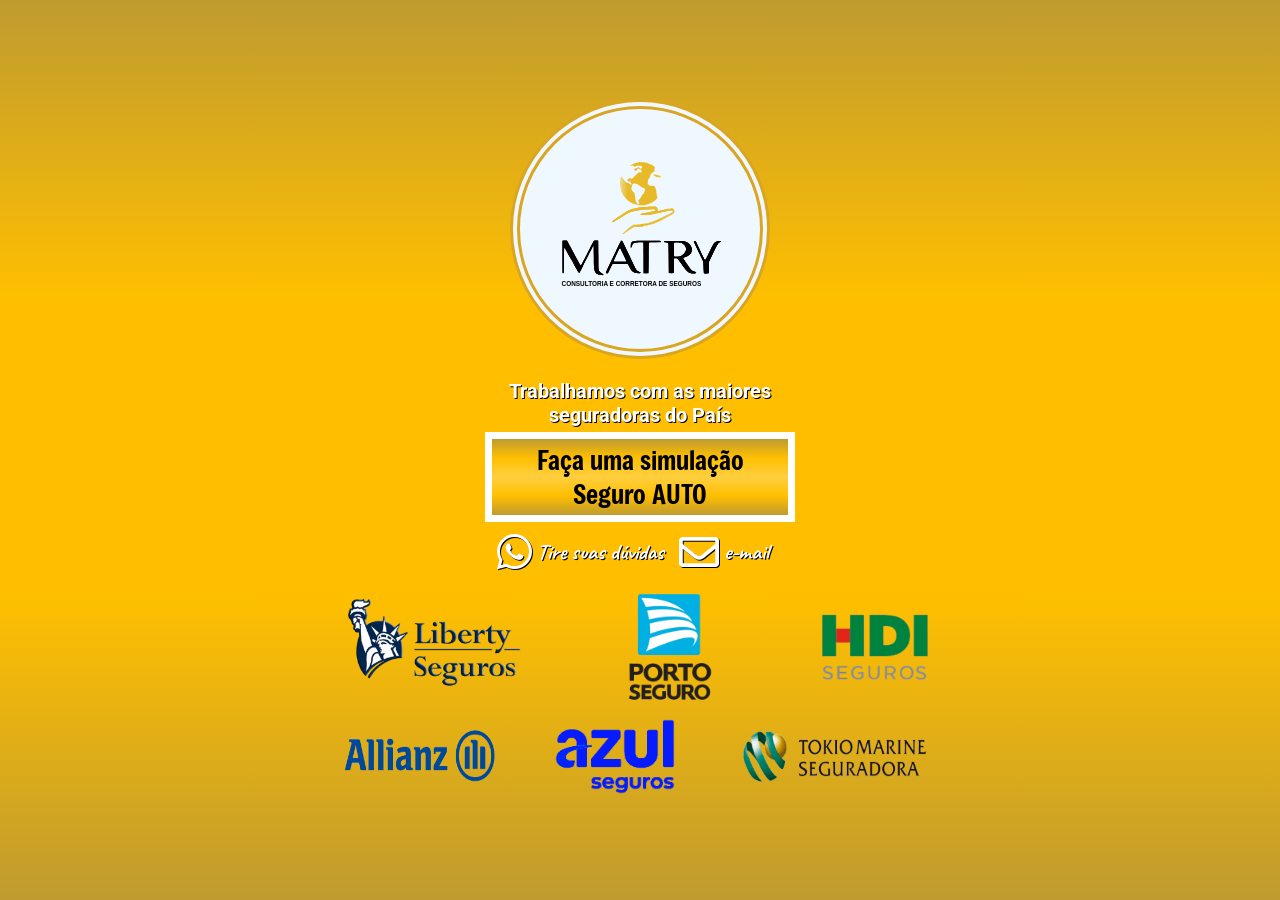
==== index.html @ aae065a3 "Add files via upload" ====
<!DOCTYPE html>
<html lang="en">
<head>
    <meta charset="UTF-8">
    <meta name="viewport" content="width=device-width, initial-scale=1.0">
    <link rel="preconnect" href="https://fonts.googleapis.com">
    <link rel="preconnect" href="https://fonts.gstatic.com" crossorigin>
    <link href="https://fonts.googleapis.com/css2?family=Roboto:wght@400;500;700&display=swap" rel="stylesheet">
    <link href="https://fonts.googleapis.com/css2?family=Freeman&display=swap" rel="stylesheet">
    <link href="https://fonts.googleapis.com/css2?family=Caveat:wght@400..700&display=swap" rel="stylesheet">
    <link rel="stylesheet" href="https://cdnjs.cloudflare.com/ajax/libs/font-awesome/5.15.4/css/all.min.css" integrity="sha512-1ycn6IcaQQ40/MKBW2W4Rhis/DbILU74C1vSrLJxCq57o941Ym01SwNsOMqvEBFlcgUa6xLiPY/NS5R+E6ztJQ==" crossorigin="anonymous" referrerpolicy="no-referrer" />

    <title>Matry Corretora de Seguros</title>
    <link rel="stylesheet" href="./css/reset.css">
    <link rel="stylesheet" href="./css/style.css">
    <link rel="stylesheet" href="./css/responsive.css">
    

</head>
<body>
    <div>
        
        <main class="bio">
            
            <img class="matry" src="./images/png/logo-matry.svg" alt="matry">
                <section class="container">
                    
                        <section class="links">
                            
                            <p>Trabalhamos com as maiores<br>seguradoras do País</p>
                            <button class="noselect" onclick="window.location.href='https://villa.segfy.com/Publico/Segurados/Orcamentos/SolicitarCotacao?e=KL2BucbW1Ptm5UTtDwv%2BQuahPSYUaG2U';"class="button-54" role="button">Faça uma simulação Seguro AUTO</button>
                            <section class="contacts">
                                <a href="https://api.whatsapp.com/send?phone=5522988253084"><i class="fab fa-whatsapp"></i>Tire suas dúvidas</a>
                                <a href="mailto:carmem@matryseguros.com.br"><i class="far fa-envelope"></i>e-mail</a>
                            </section>

                        </section>
                        
                        <section class="seguradoras">
                            <img class="liberty" src="./images/png/liberty-seguros-300.png" alt="Liberty Seguros">
                            <img class="porto" src="./images/png/logo-porto-seguro-300x300.png" alt="Porto Seguro">                       
                            <img class="hdi" src="./images/png/hdi-300.png" alt="HDI Seguros">
                            <img class="allianz" src="./images/png/allianz-300.png" alt="Allianz">
                            <img class="azul" src="./images/png/azul-seguros-300x187.png" alt="Azul Seguros">
                            <img class="tokio" src="./images/png/tokio-marine-seguradora.png" alt="Tokio Marine">

                        </section>

                </section>
                        
        </main>
            
        </div>
        <script src="./java/index.js"></script>
</body>
</html>
---- css/style.css ----
.bio{
    display: flex;
	flex-direction: column;
	background-image: linear-gradient(#bf9b30, #ffbf00, #ffbf00, #bf9b30);
    width: 100vw;
    height: 100vh;
	justify-content: center;
	align-items: center;
}

.container{
	margin-top: 10px;
	justify-content: center;

}

.matry{
	width: 200px;
	align-self: center;
	padding: 20px;
	background-color: aliceblue;
	border-radius: 50%;
	border: 10px solid goldenrod;
	border-style: double;
}

.links{
	display: flex;
	flex-direction: column;
	justify-content: center;
	align-items: center;
}

.links p{
	font-family: "Roboto", sans-serif;
	font-weight: 700;
	font-size: 20px;
	color: white;
	text-shadow: 1px 1px black;
	text-align: center;
	margin: 10px;
}

.seguradoras{
	display: flex;
	flex-wrap: wrap;
	width:600px;
	margin-top: 10px;
	justify-content: space-between;
	align-items: center;
}

.seguradoras img{
	width: 120px;
	margin: 5px;
}
.seguradoras .tokio {
	width: 200px;
	height: 80px;
}

.seguradoras .liberty{
	width: 180px;
}

.seguradoras .allianz{
	width: 150px;
	height: 80px;
}

.noselect {
	-webkit-touch-callout: none;
	-webkit-user-select: none;
	-khtml-user-select: none;
	-moz-user-select: none;
	-ms-user-select: none;
	user-select: none;
	-webkit-tap-highlight-color: transparent;
}

button {
	width: 300px;
	height: 80px;
	cursor: pointer;
	font-family: "Freeman", sans-serif;
	font-size: 26px;
	font-weight: 400;
	color: black;
	background: linear-gradient(#bf9b30, #ffbf00,
    #ffcf40, #ffbf00, #bf9b30);
	border: 2px solid white;
	box-shadow: 5px 5px 0 white, -5px -5px 0 white, -5px 5px 0 white,
		5px -5px 0 white;
	transition: 500ms ease-in-out;
	
	
}

button:active {
	box-shadow: 20px 5px 0 white, -20px -5px 0 white;
}

button:focus {
	outline: none;
}

.fa-whatsapp{
	font-size: 40px;
	color: #FFF;
	text-shadow: 1px 1px black;
}

.fa-envelope{
	font-size: 40px;
	color: #FFF;
	text-shadow: 1px 1px black;	
}

section .contacts{
	display: flex;
	justify-content: center;
	align-items: center;
	margin-top: 15px;
}

.contacts a {
	display: flex;
	text-decoration: none;
	color: #FFF;
	margin-right: 15px;
	justify-content: center;
	align-items: center;
	font-family: "Caveat", cursive;
	font-size: 22px;
	font-weight: 700;
	text-shadow: 1px 1px black;
}

.contacts i{
	margin-right: 5px;
}

.contacts i:active{
	color: goldenrod;
}

.contacts a:active{
	color: goldenrod;
}
---- css/responsive.css ----
@media (max-width: 320px){

    .container{
        margin-top: 10px;
        justify-content: center;
    }
    
    .matry{
        width: 120px;
        align-self: center;
        padding: 30px; 
        transition: ease-in 3s;
    }
    
    
    .links p{
        font-family: "Roboto", sans-serif;
        font-weight: 700;
        font-size: 16px;
        margin-bottom: 20px;
    }
    
    .seguradoras{
        display: flex;
        flex-wrap: wrap;
        width:320px;
        margin-top: 20px;
        justify-content: center;
        align-items: center;
    }
    
    .seguradoras img{
        width: 90px;
        margin: 5px;
    }
    .seguradoras .tokio {
        width: 150px;
        height: 60px;
    }
    
    .seguradoras .liberty{
        width: 120px;
    }
    
    .seguradoras .allianz{
        width: 120px;
        height: 60px;
    }

    button {
        width: 260px;
        height: 80px;

    }
}
    
@media (min-width: 321px) and (max-width: 359px){ 

    .container{
        margin-top: 10px;
        justify-content: center;
    }
    
    .matry{
        width: 150px;
    }
    
    .links p{
        font-family: "Roboto", sans-serif;
        font-weight: 700;
        font-size: 14px;
    }
    
    .seguradoras{
        display: flex;
        flex-wrap: wrap;
        width:320px;
        margin-top: 20px;
        justify-content: center;
        align-items: center;
    }
    
    .seguradoras img{
        width: 90px;
        margin: 5px;
    }
    .seguradoras .tokio {
        width: 150px;
        height: 60px;
    }
    
    .seguradoras .liberty{
        width: 120px;
    }
    
    .seguradoras .allianz{
        width: 120px;
        height: 60px;
    }

    button {
        width: 240px;
        height: 80px;
        font-size: 22px;
    }

    .fa-whatsapp{
        font-size: 30px;
        color:lime;
    }
    
    .fa-envelope{
        font-size: 30px;
    }
    
    .contacts a {
        font-size: 18px;
    }
    
}

@media (min-width: 360px) and (max-width: 375px){ 
    .container{
        margin-top: 10px;
        justify-content: center;
    }
    
    .matry{
        width: 140px;
        padding: 15px;
        margin-top: 15px;
    }
    
    
    .links p{
        font-family: "Roboto", sans-serif;
        font-weight: 700;
        font-size: 16px;
    }
    
    .seguradoras{
        display: flex;
        flex-wrap: wrap;
        width:320px;
        margin-top: 20px;
        justify-content: center;
        align-items: center;
    }
    
    .seguradoras img{
        width: 90px;
        margin: 5px;
    }
    .seguradoras .tokio {
        width: 150px;
        height: 60px;
    }
    
    .seguradoras .liberty{
        width: 120px;
    }
    
    .seguradoras .allianz{
        width: 120px;
        height: 60px;
    }

    .fa-whatsapp{
        font-size: 30px;
    }

    button {
        width: 220px;
        height: 100px;
        font-size: 18px;
        padding: 10px;
        margin: 10px;
    }
    
    .fa-envelope{
        font-size: 30px;
    }
    
    .contacts a {
        font-size: 14px;
    }

    section .contacts{
        margin-top: 5px;
    }
    
}

@media (min-width: 376px) and (max-width: 425px){

    .container{
        margin-top: 10px;
        justify-content: center;
    }
    
    .matry{
        width: 150px;
        align-self: center; 
    }
    
    .links p{
        font-family: "Roboto", sans-serif;
        font-weight: 700;
        font-size: 16px;
    }
    
    .seguradoras{
        display: flex;
        flex-wrap: wrap;
        width:375px;
        margin-top: 10px;
        justify-content: center;
        align-items: center;
    }
    
    .seguradoras img{
        width: 110px;
        margin: 5px;
        margin-right: 10px;
    }
    .seguradoras .tokio {
        width: 150px;
        height: 60px;
    }
    
    .seguradoras .liberty{
        width: 120px;
    }
    
    .seguradoras .allianz{
        width: 120px;
        height: 60px;
    }    

    .fa-whatsapp{
        color:red;
    }
}
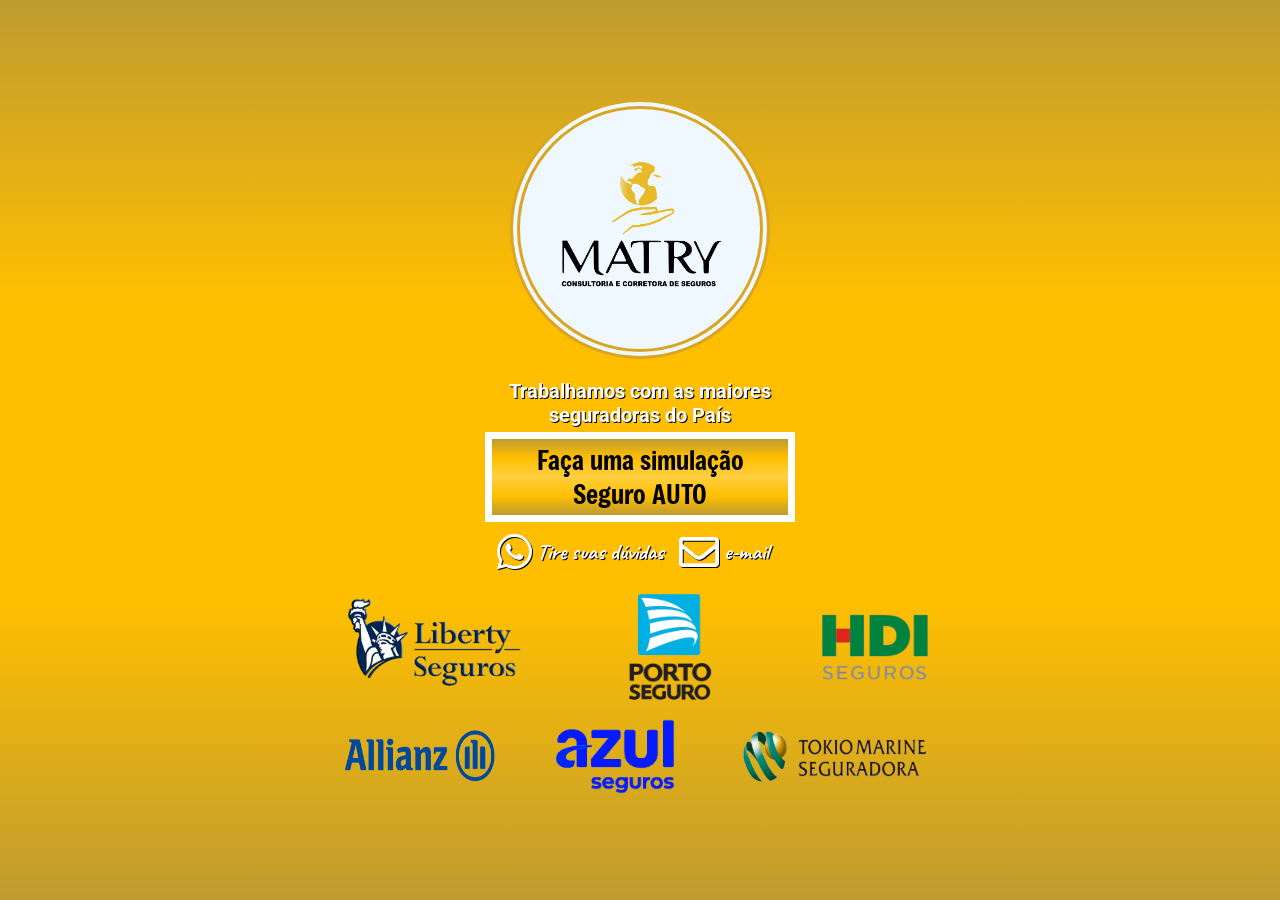
==== commit 039d55f3: "Update index.html" ====
--- a/index.html
+++ b/index.html
@@ -22,7 +22,7 @@
         
         <main class="bio">
             
-            <img class="matry" src="./images/png/logo-matry.svg" alt="matry">
+            <img class="matry" src="./images/png/logo-matry.png" alt="matry">
                 <section class="container">
                     
                         <section class="links">
@@ -53,4 +53,4 @@
         </div>
         <script src="./java/index.js"></script>
 </body>
-</html>+</html>
--- a/css/responsive.css
+++ b/css/responsive.css
@@ -121,28 +121,28 @@
 
 @media (min-width: 360px) and (max-width: 375px){ 
     .container{
-        margin-top: 10px;
+        margin-top: 5px;
         justify-content: center;
     }
     
     .matry{
         width: 140px;
         padding: 15px;
-        margin-top: 15px;
-    }
-    
-    
-    .links p{
-        font-family: "Roboto", sans-serif;
-        font-weight: 700;
-        font-size: 16px;
+        margin-top: 5px;
+    }
+    
+    .links p{
+        font-family: "Roboto", sans-serif;
+        font-weight: 700;
+        font-size: 14px;
+        margin: 5px;
     }
     
     .seguradoras{
         display: flex;
         flex-wrap: wrap;
         width:320px;
-        margin-top: 20px;
+        margin-top: 5px;
         justify-content: center;
         align-items: center;
     }
@@ -150,6 +150,7 @@
     .seguradoras img{
         width: 90px;
         margin: 5px;
+        justify-content: space-between;
     }
     .seguradoras .tokio {
         width: 150px;
@@ -171,7 +172,7 @@
 
     button {
         width: 220px;
-        height: 100px;
+        height: 80px;
         font-size: 18px;
         padding: 10px;
         margin: 10px;
@@ -236,8 +237,4 @@
         width: 120px;
         height: 60px;
     }    
-
-    .fa-whatsapp{
-        color:red;
-    }
 } 
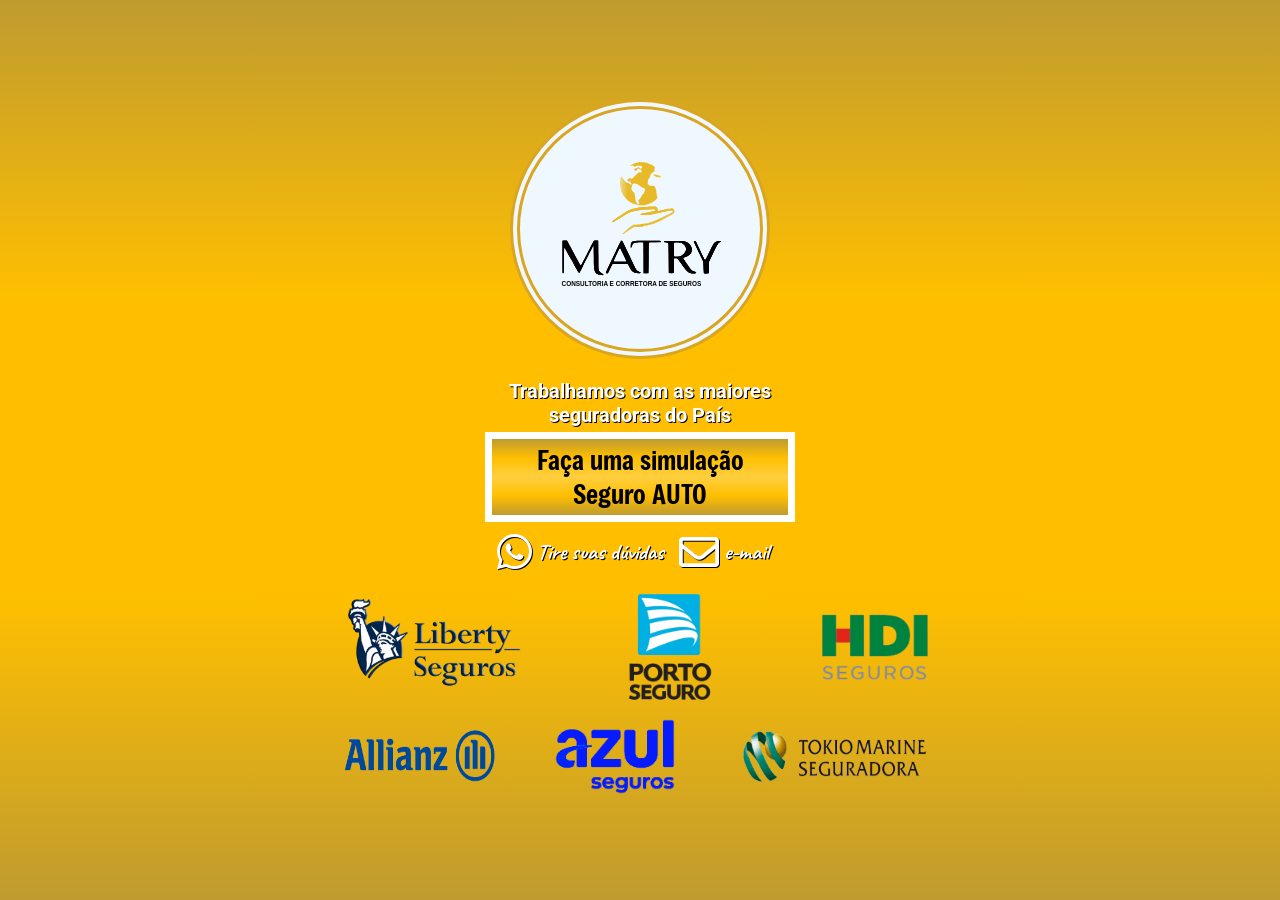
==== commit c9a1aaba: "Add files via upload" ====
--- a/index.html
+++ b/index.html
@@ -22,7 +22,7 @@
         
         <main class="bio">
             
-            <img class="matry" src="./images/png/logo-matry.png" alt="matry">
+            <img class="matry" src="./images/png/logo-matry.svg" alt="matry">
                 <section class="container">
                     
                         <section class="links">
@@ -53,4 +53,4 @@
         </div>
         <script src="./java/index.js"></script>
 </body>
-</html>
+</html>
--- a/css/responsive.css
+++ b/css/responsive.css
@@ -12,7 +12,6 @@
         transition: ease-in 3s;
     }
     
-    
     .links p{
         font-family: "Roboto", sans-serif;
         font-weight: 700;
@@ -50,7 +49,6 @@
     button {
         width: 260px;
         height: 80px;
-
     }
 }
     
@@ -106,7 +104,6 @@
 
     .fa-whatsapp{
         font-size: 30px;
-        color:lime;
     }
     
     .fa-envelope{
@@ -116,7 +113,6 @@
     .contacts a {
         font-size: 18px;
     }
-    
 }
 
 @media (min-width: 360px) and (max-width: 375px){ 
@@ -152,6 +148,7 @@
         margin: 5px;
         justify-content: space-between;
     }
+    
     .seguradoras .tokio {
         width: 150px;
         height: 60px;
@@ -189,7 +186,6 @@
     section .contacts{
         margin-top: 5px;
     }
-    
 }
 
 @media (min-width: 376px) and (max-width: 425px){
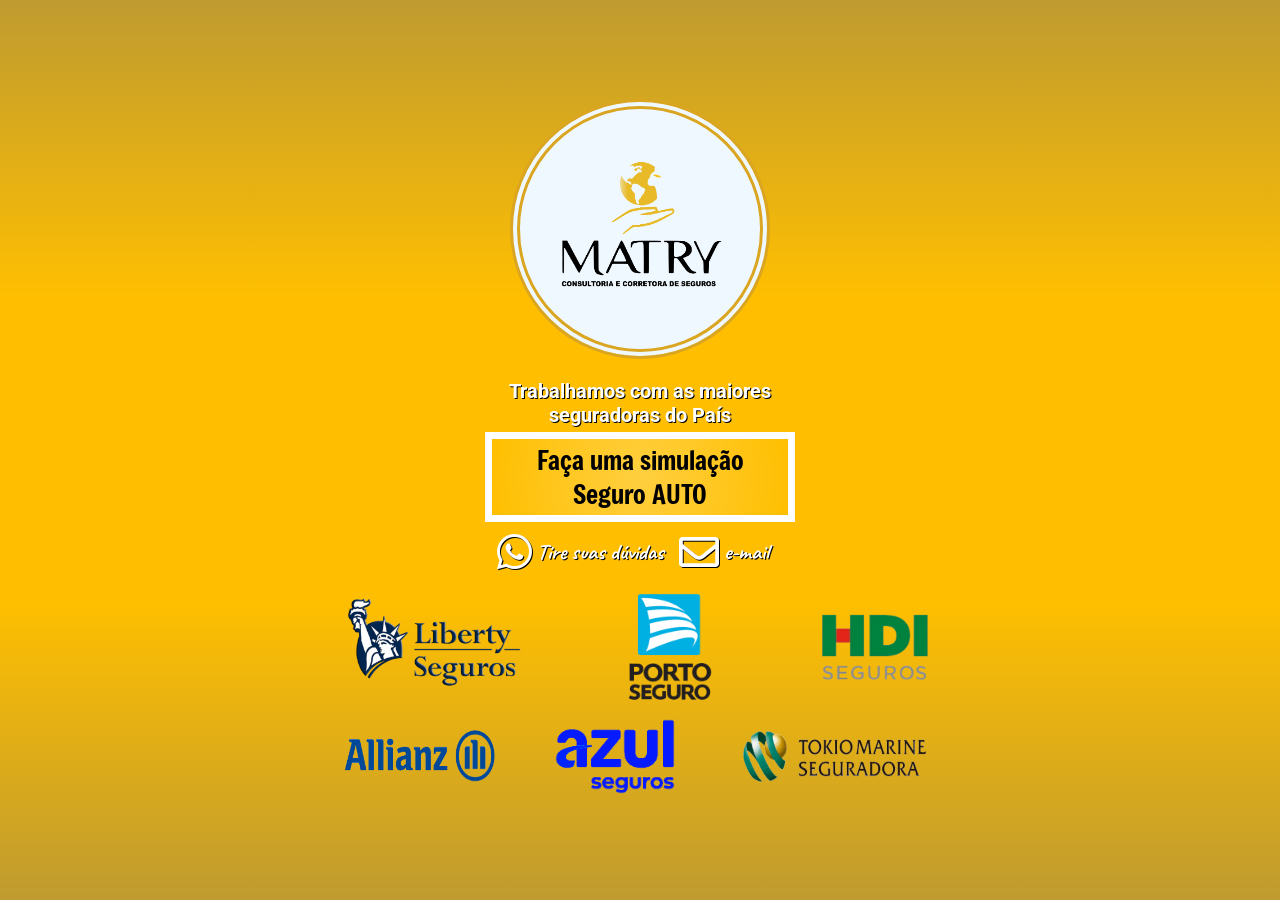
==== commit 71376ef0: "Add files via upload" ====
--- a/index.html
+++ b/index.html
@@ -22,13 +22,13 @@
         
         <main class="bio">
             
-            <img class="matry" src="./images/png/logo-matry.svg" alt="matry">
+            <img class="matry" src="./images/png/logo-matry.png" alt="matry">
                 <section class="container">
                     
                         <section class="links">
                             
                             <p>Trabalhamos com as maiores<br>seguradoras do País</p>
-                            <button class="noselect" onclick="window.location.href='https://villa.segfy.com/Publico/Segurados/Orcamentos/SolicitarCotacao?e=KL2BucbW1Ptm5UTtDwv%2BQuahPSYUaG2U';"class="button-54" role="button">Faça uma simulação Seguro AUTO</button>
+                            <button onclick="btnClicked()" class="noselect" class="button-54" role="button">Faça uma simulação Seguro AUTO</button>
                             <section class="contacts">
                                 <a href="https://api.whatsapp.com/send?phone=5522988253084"><i class="fab fa-whatsapp"></i>Tire suas dúvidas</a>
                                 <a href="mailto:carmem@matryseguros.com.br"><i class="far fa-envelope"></i>e-mail</a>
--- a/css/style.css
+++ b/css/style.css
@@ -13,6 +13,25 @@
 	justify-content: center;
 
 }
+
+.matry {
+		opacity: 1;
+		animation-name: fadeInOpacity;
+		animation-iteration-count: 1;
+		animation-timing-function: ease-in;
+		animation-duration: 1s;
+}
+	
+@keyframes fadeInOpacity {
+	0% {
+		opacity: 0;
+	}
+	100% {
+		opacity: 1;
+	}
+}
+
+
 
 .matry{
 	width: 200px;
@@ -86,22 +105,17 @@
 	font-size: 26px;
 	font-weight: 400;
 	color: black;
-	background: linear-gradient(#bf9b30, #ffbf00,
-    #ffcf40, #ffbf00, #bf9b30);
+	background: radial-gradient(circle,
+    #ffcf40,#ffbf00);
 	border: 2px solid white;
 	box-shadow: 5px 5px 0 white, -5px -5px 0 white, -5px 5px 0 white,
 		5px -5px 0 white;
-	transition: 500ms ease-in-out;
-	
-	
+	transition: 1000ms;
 }
 
-button:active {
+button:active{
+	transition: ease-out;
 	box-shadow: 20px 5px 0 white, -20px -5px 0 white;
-}
-
-button:focus {
-	outline: none;
 }
 
 .fa-whatsapp{
--- a/css/responsive.css
+++ b/css/responsive.css
@@ -12,6 +12,7 @@
         transition: ease-in 3s;
     }
     
+    
     .links p{
         font-family: "Roboto", sans-serif;
         font-weight: 700;
@@ -49,6 +50,7 @@
     button {
         width: 260px;
         height: 80px;
+
     }
 }
     
@@ -104,6 +106,7 @@
 
     .fa-whatsapp{
         font-size: 30px;
+        color:lime;
     }
     
     .fa-envelope{
@@ -113,6 +116,7 @@
     .contacts a {
         font-size: 18px;
     }
+    
 }
 
 @media (min-width: 360px) and (max-width: 375px){ 
@@ -148,7 +152,6 @@
         margin: 5px;
         justify-content: space-between;
     }
-    
     .seguradoras .tokio {
         width: 150px;
         height: 60px;
@@ -186,6 +189,7 @@
     section .contacts{
         margin-top: 5px;
     }
+    
 }
 
 @media (min-width: 376px) and (max-width: 425px){
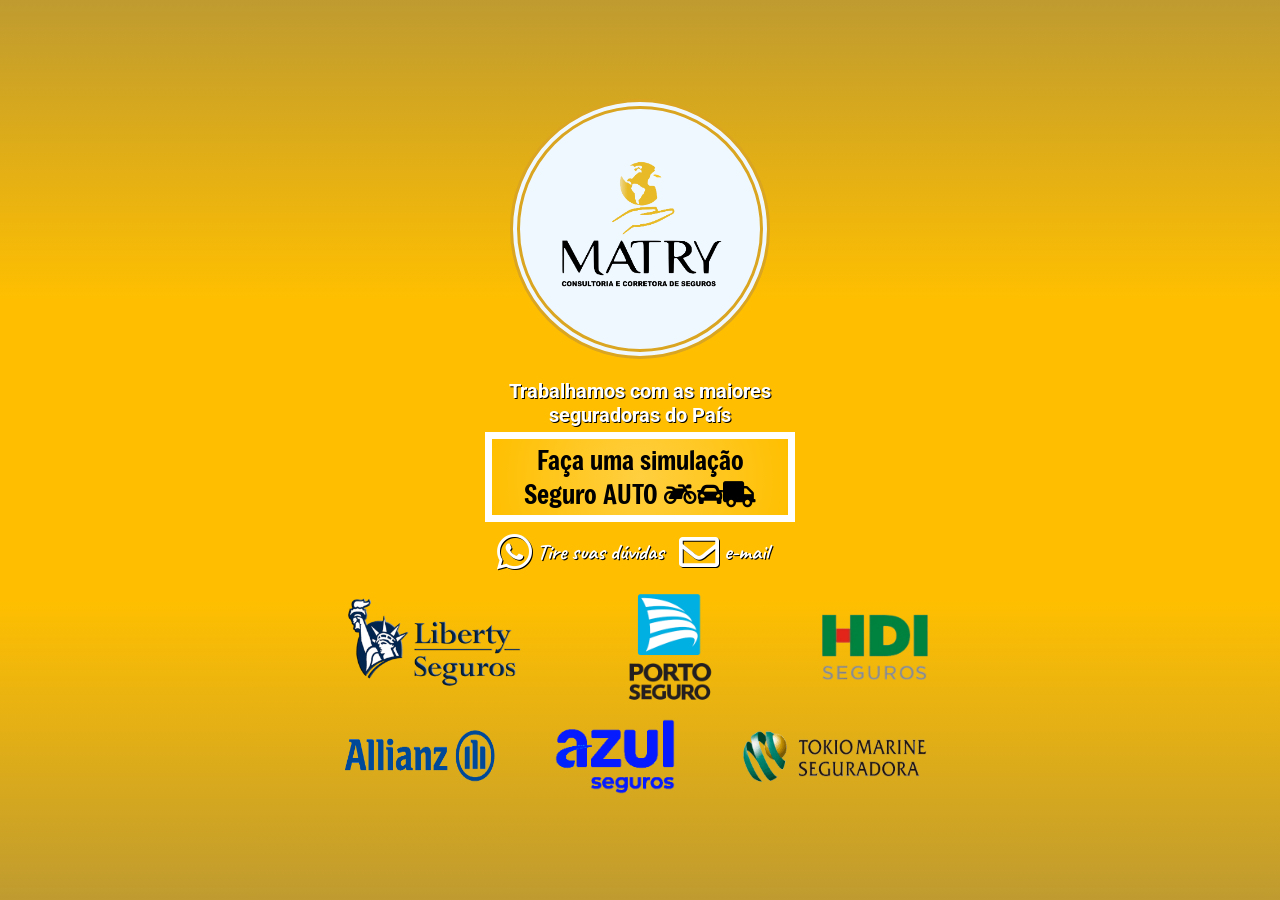
==== commit d579477f: "Add files via upload" ====
--- a/index.html
+++ b/index.html
@@ -8,6 +8,7 @@
     <link href="https://fonts.googleapis.com/css2?family=Roboto:wght@400;500;700&display=swap" rel="stylesheet">
     <link href="https://fonts.googleapis.com/css2?family=Freeman&display=swap" rel="stylesheet">
     <link href="https://fonts.googleapis.com/css2?family=Caveat:wght@400..700&display=swap" rel="stylesheet">
+    <link href="https://fonts.googleapis.com/css2?family=Aclonica&family=Aldrich&family=Faster+One&family=Rakkas&family=Squada+One&family=Stardos+Stencil:wght@400;700&family=Vast+Shadow&display=swap" rel="stylesheet">
     <link rel="stylesheet" href="https://cdnjs.cloudflare.com/ajax/libs/font-awesome/5.15.4/css/all.min.css" integrity="sha512-1ycn6IcaQQ40/MKBW2W4Rhis/DbILU74C1vSrLJxCq57o941Ym01SwNsOMqvEBFlcgUa6xLiPY/NS5R+E6ztJQ==" crossorigin="anonymous" referrerpolicy="no-referrer" />
 
     <title>Matry Corretora de Seguros</title>
@@ -28,7 +29,8 @@
                         <section class="links">
                             
                             <p>Trabalhamos com as maiores<br>seguradoras do País</p>
-                            <button onclick="btnClicked()" class="noselect" class="button-54" role="button">Faça uma simulação Seguro AUTO</button>
+                            <button onclick="btnClicked()" class="noselect" class="button-54" role="button">Faça uma simulação Seguro AUTO <i class="fas fa-motorcycle"></i><i class="fas fa-car"></i><i class="fas fa-truck"></i>
+                            </button>
                             <section class="contacts">
                                 <a href="https://api.whatsapp.com/send?phone=5522988253084"><i class="fab fa-whatsapp"></i>Tire suas dúvidas</a>
                                 <a href="mailto:carmem@matryseguros.com.br"><i class="far fa-envelope"></i>e-mail</a>
--- a/css/style.css
+++ b/css/style.css
@@ -1,9 +1,9 @@
 .bio{
-    display: flex;
+	display: flex;
 	flex-direction: column;
 	background-image: linear-gradient(#bf9b30, #ffbf00, #ffbf00, #bf9b30);
-    width: 100vw;
-    height: 100vh;
+	width: 100vw;
+	height: 100vh;
 	justify-content: center;
 	align-items: center;
 }
@@ -15,11 +15,11 @@
 }
 
 .matry {
-		opacity: 1;
-		animation-name: fadeInOpacity;
-		animation-iteration-count: 1;
-		animation-timing-function: ease-in;
-		animation-duration: 1s;
+	opacity: 1;
+	animation-name: fadeInOpacity;
+	animation-iteration-count: 1;
+	animation-timing-function: ease-in;
+	animation-duration: 1s;
 }
 	
 @keyframes fadeInOpacity {
@@ -160,4 +160,4 @@
 
 .contacts a:active{
 	color: goldenrod;
-}+}
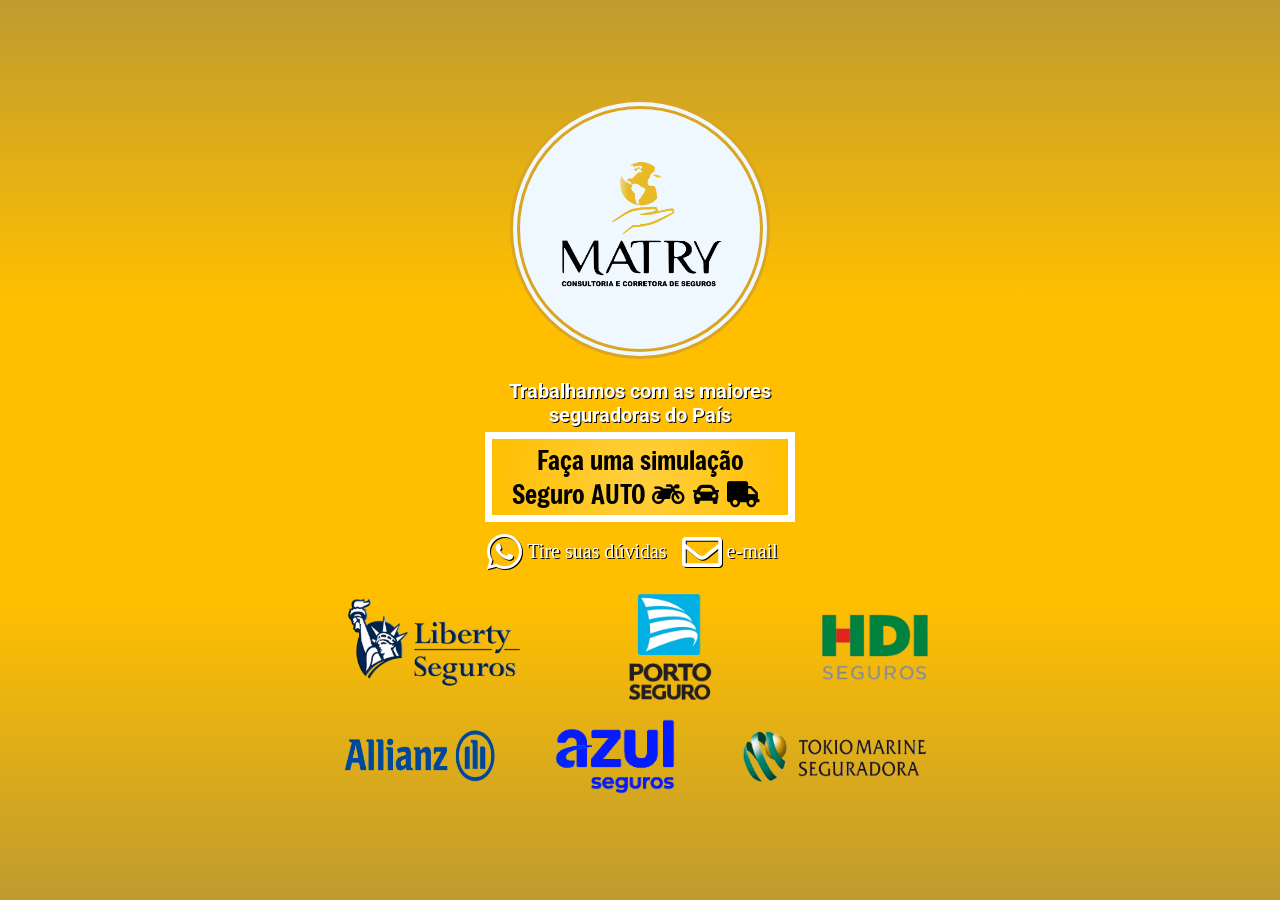
==== commit e43ec79a: "Atualizar o index.html" ====
--- a/index.html
+++ b/index.html
@@ -29,7 +29,7 @@
                         <section class="links">
                             
                             <p>Trabalhamos com as maiores<br>seguradoras do País</p>
-                            <button onclick="btnClicked()" class="noselect" class="button-54" role="button">Faça uma simulação Seguro AUTO <i class="fas fa-motorcycle"></i><i class="fas fa-car"></i><i class="fas fa-truck"></i>
+                            <button onclick="btnClicked()" class="noselect" class="button-54" role="button">Faça uma simulação<br>Seguro AUTO <i class="fas fa-motorcycle"></i><i class="fas fa-car"></i><i class="fas fa-truck"></i>
                             </button>
                             <section class="contacts">
                                 <a href="https://api.whatsapp.com/send?phone=5522988253084"><i class="fab fa-whatsapp"></i>Tire suas dúvidas</a>
--- a/css/style.css
+++ b/css/style.css
@@ -1,9 +1,9 @@
 .bio{
-	display: flex;
+    display: flex;
 	flex-direction: column;
 	background-image: linear-gradient(#bf9b30, #ffbf00, #ffbf00, #bf9b30);
-	width: 100vw;
-	height: 100vh;
+    width: 100vw;
+    height: 100vh;
 	justify-content: center;
 	align-items: center;
 }
@@ -15,11 +15,11 @@
 }
 
 .matry {
-	opacity: 1;
-	animation-name: fadeInOpacity;
-	animation-iteration-count: 1;
-	animation-timing-function: ease-in;
-	animation-duration: 1s;
+		opacity: 1;
+		animation-name: fadeInOpacity;
+		animation-iteration-count: 1;
+		animation-timing-function: ease-in;
+		animation-duration: 1s;
 }
 	
 @keyframes fadeInOpacity {
@@ -142,12 +142,18 @@
 	text-decoration: none;
 	color: #FFF;
 	margin-right: 15px;
-	justify-content: center;
+	justify-content: space-evenly;
 	align-items: center;
-	font-family: "Caveat", cursive;
-	font-size: 22px;
-	font-weight: 700;
-	text-shadow: 1px 1px black;
+	/* font-family: "Vast Shadow", serif; */
+	font-family: "Rakkas", serif;
+	/* font-family: "Stardos Stencil", system-ui; */
+	/* 3 font-family: "Aldrich", sans-serif; */
+	/* 4 font-family: "Aclonica", sans-serif; */
+	/* font-family: "Squada One", sans-serif; */
+	/* font-family: "Caveat", cursive; */
+	font-size: 20px;
+	font-weight: 400;
+	text-shadow: 1.2px 0.5px black;
 }
 
 .contacts i{
@@ -161,3 +167,7 @@
 .contacts a:active{
 	color: goldenrod;
 }
+
+button i {
+	margin-right: 8px;
+}
--- a/css/responsive.css
+++ b/css/responsive.css
@@ -171,7 +171,7 @@
     }
 
     button {
-        width: 220px;
+        width: 240px;
         height: 80px;
         font-size: 18px;
         padding: 10px;
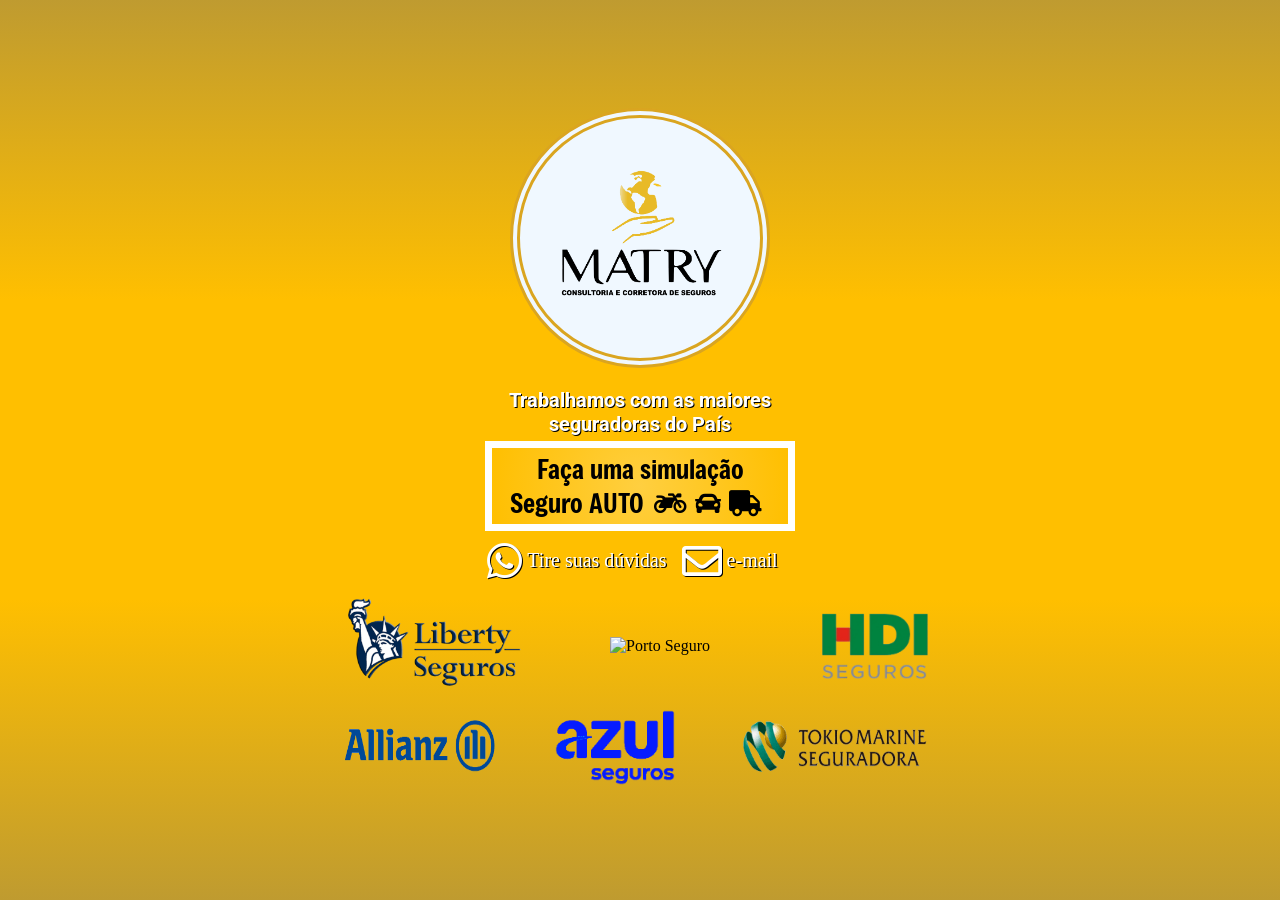
==== commit ecc6fc9d: "Add files via upload" ====
--- a/index.html
+++ b/index.html
@@ -40,7 +40,7 @@
                         
                         <section class="seguradoras">
                             <img class="liberty" src="./images/png/liberty-seguros-300.png" alt="Liberty Seguros">
-                            <img class="porto" src="./images/png/logo-porto-seguro-300x300.png" alt="Porto Seguro">                       
+                            <img class="porto" src="./images/png/porto-300.png" alt="Porto Seguro">                       
                             <img class="hdi" src="./images/png/hdi-300.png" alt="HDI Seguros">
                             <img class="allianz" src="./images/png/allianz-300.png" alt="Allianz">
                             <img class="azul" src="./images/png/azul-seguros-300x187.png" alt="Azul Seguros">
--- a/css/style.css
+++ b/css/style.css
@@ -170,4 +170,8 @@
 
 button i {
 	margin-right: 8px;
+}
+
+.fa-motorcycle{
+ margin-left: 4px;
 }
